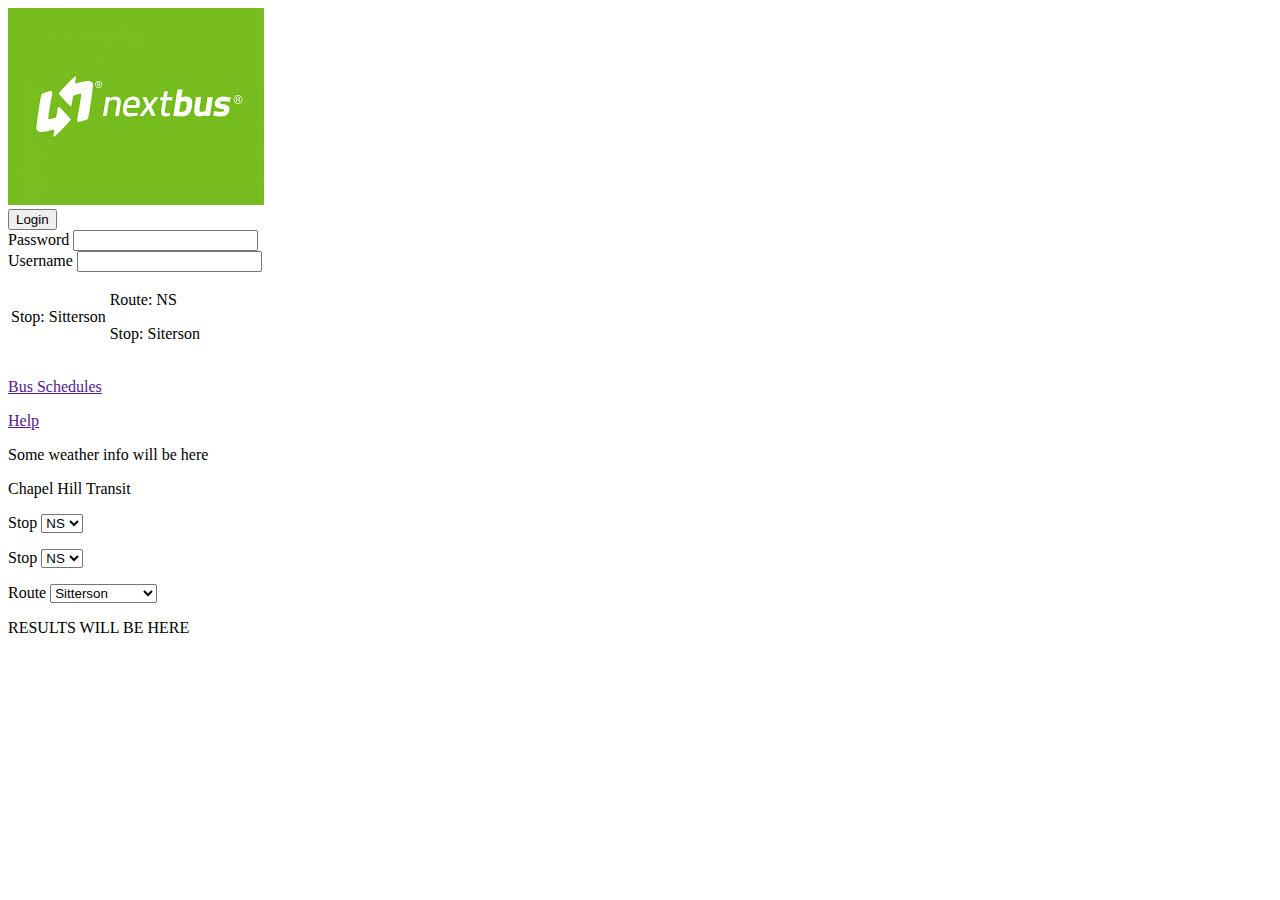
==== client_side/a5.html @ 07bca285 "initial commit for client side" ====
<!DOCTYPE html>
<html>
<head>
	<meta charset="utf-8">
	<title>COMP 426: A3 Mockup</title>
	<link rel="stylesheet" type="text/css" href="a3.css">
</head>
<body>
	<div id="header">
		<div>
			<img src="images/logo.jpg" alt="NextBus logo">

			<form name="login">
				<div>
					<input type="submit" value="Login">
				</div>
				<div id="passwordDiv">
					<label for="password">Password</label>
					<input id="password">
				</div>
				<div id="usernameDiv">
					<label for="username">Username</label>
					<input id="username">
				</div>
			</form>
		</div>
	</div>

	<div id="page">
		<div id="favorites">
			<table summary="A person's favorite stops and routes">
				<tr>
					<td><p>Stop: Sitterson</p></td>
					<td><p><span>Route: NS</span></p> <p><span>Stop: Siterson</span></p></td>
				</tr>
			</table>
		</div>

		<nav>
			<p><a href="">Bus Schedules</a></p>
			<p><a href="">Help</a></p>
		</nav>

		<div id="weather"><p>Some weather info will be here</p></div>

		<div id="bus_select">
			<div id="city"><p>Chapel Hill Transit</p></div>
			<div id="select_by_route">
				<p>
					<label>Stop</label>
					<select name="route">
						<option value="NS">NS</option>
						<option value="RU">RU</option>
					</select>
				</p>
			</div>
			<div id="select_by_r_and_s">
				<p>
					<label>Stop</label>
					<select name="route2">
						<option value="NS">NS</option>
						<option value="RU">RU</option>
					</select>
				</p>
				<p>
					<label>Route</label>
					<select name="stop">
						<option value="Sitterson">Sitterson</option>
						<option value="Union">Sutdent Union</option>
					</select>
				</p>
			</div>

			<div id="results">
				<p>RESULTS WILL BE HERE</p>
			</div>
		</div>
	</div>

</body>
</html>
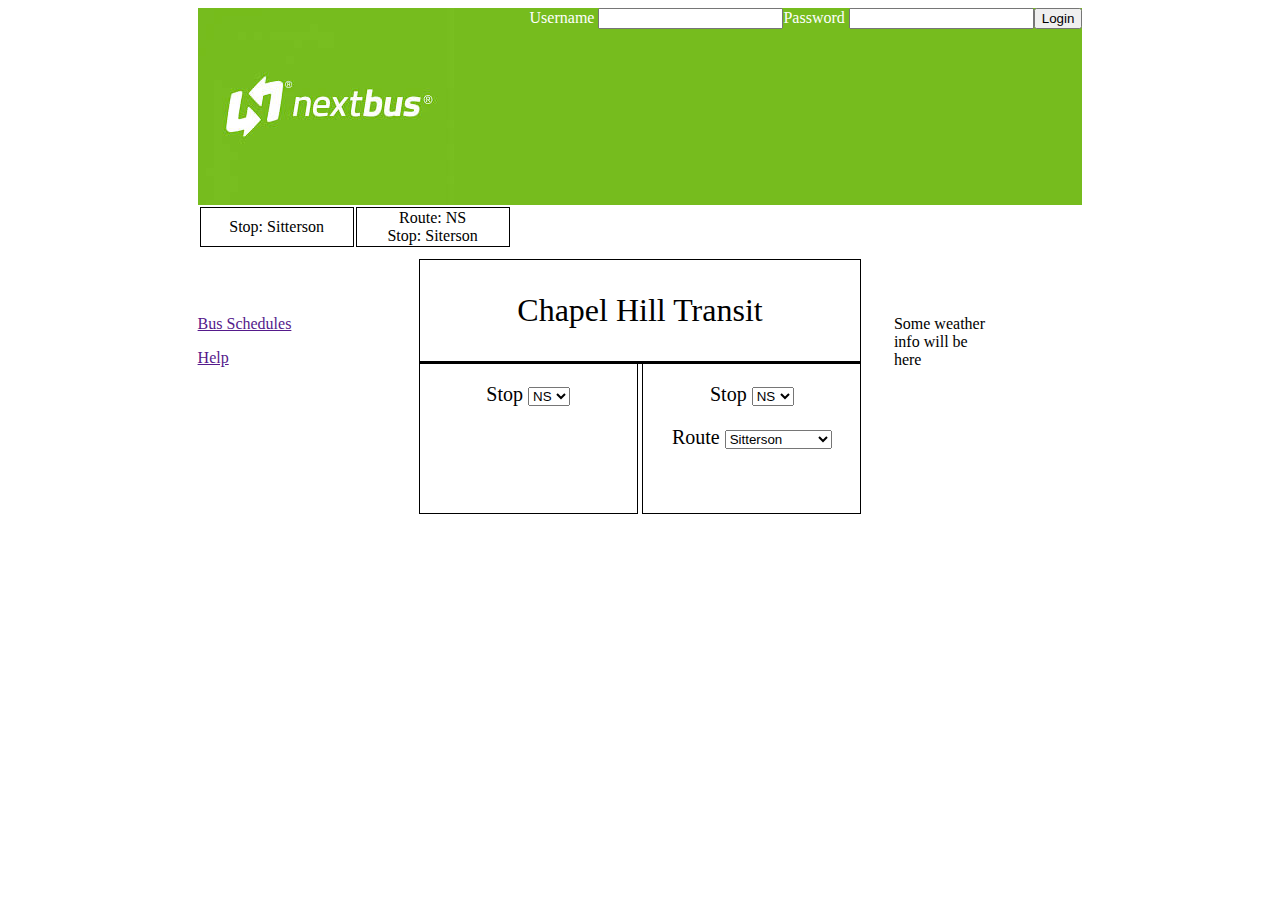
==== commit 22dc8d96: "initial client js" ====
--- a/client_side/a5.html
+++ b/client_side/a5.html
@@ -3,7 +3,9 @@
 <head>
 	<meta charset="utf-8">
 	<title>COMP 426: A3 Mockup</title>
-	<link rel="stylesheet" type="text/css" href="a3.css">
+	<link rel="stylesheet" type="text/css" href="a5.css">
+	<script src="http://www.cs.unc.edu/Courses/comp426-f14/jquery-1.11.1.js"></script>
+	<script src="showBuses.js"></script>
 </head>
 <body>
 	<div id="header">
@@ -72,10 +74,10 @@
 			</div>
 
 			<div id="results">
-				<p>RESULTS WILL BE HERE</p>
+			<!--	<p>RESULTS WILL BE HERE</p> -->
 			</div>
 		</div>
 	</div>
 
 </body>
-</html>+</html>
--- a/client_side/a5.css
+++ b/client_side/a5.css
@@ -0,0 +1,91 @@
+#header {
+	background-color: #76BC1E;
+	overflow: hidden;
+}
+
+#header:first-child {
+	width: 70%;
+	margin-left: auto;
+	margin-right: auto;
+}
+
+#header img {
+	float: left;
+}
+
+#usernameDiv, #passwordDiv, input[type=submit] {
+	float: right;
+}
+
+#page {
+	width: 70%;
+	margin-left: auto;
+	margin-right: auto;
+}
+
+form[name=login] label {
+	color: white;
+}
+
+td {
+	width: 150px;
+	text-align: center;
+	border: 1px solid black;
+}
+
+td p {
+	margin: 0;
+	padding: 0;
+}
+
+#bus_select {
+	padding-top: 10px;
+	text-align: center;
+	width: 50%;
+    margin-left: auto;
+    margin-right: auto;
+}
+
+#select_by_route, #select_by_r_and_s {
+	font-size: 125%;
+	border: 1px solid black;
+	width: 49%;
+	margin-left: auto;
+	margin-right: auto;
+	height: 150px;
+}
+
+#select_by_route {
+	float: left;
+}
+
+#select_by_r_and_s {
+	float: right;
+}
+
+option {
+	font-size: 125%;
+}
+
+#city {
+	font-size: 200%;
+	border: 1px solid black;
+
+}
+
+#results {
+	font-size: 200%;
+	border: 1px solid black;
+}
+
+nav {
+	padding-top: 50px;
+	float: left;
+}
+
+#weather {
+	margin-right: 10%;
+	padding-top: 50px;
+	float: right;
+	width: 100px;
+}
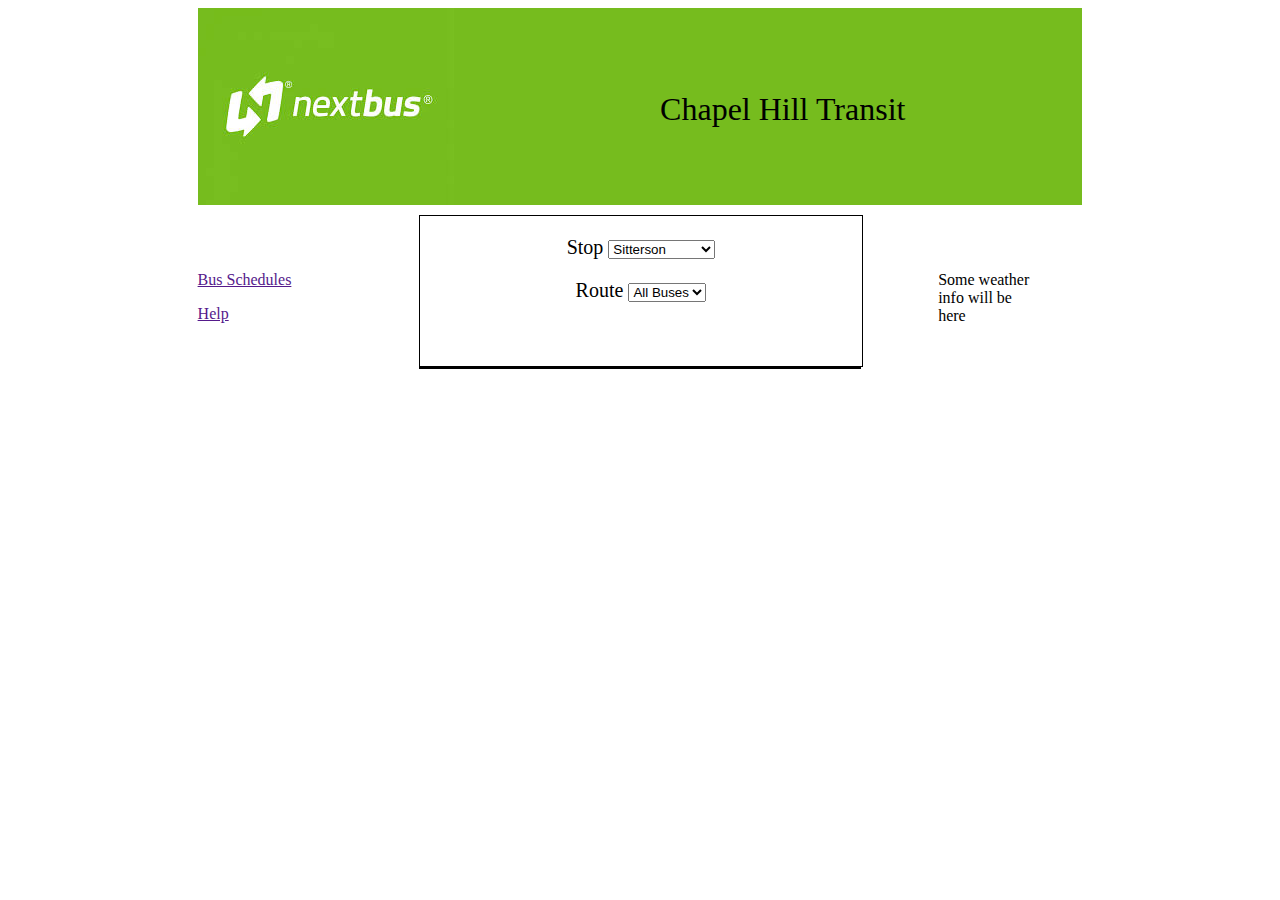
==== commit b0bf2406: "added most functionality, and cleaned up some things" ====
--- a/client_side/a5.html
+++ b/client_side/a5.html
@@ -12,6 +12,8 @@
 		<div>
 			<img src="images/logo.jpg" alt="NextBus logo">
 
+			<div id="city"><p>Chapel Hill Transit</p></div>
+			<!--
 			<form name="login">
 				<div>
 					<input type="submit" value="Login">
@@ -25,10 +27,12 @@
 					<input id="username">
 				</div>
 			</form>
+			-->
 		</div>
 	</div>
 
 	<div id="page">
+		<!--
 		<div id="favorites">
 			<table summary="A person's favorite stops and routes">
 				<tr>
@@ -37,6 +41,7 @@
 				</tr>
 			</table>
 		</div>
+		-->
 
 		<nav>
 			<p><a href="">Bus Schedules</a></p>
@@ -46,29 +51,40 @@
 		<div id="weather"><p>Some weather info will be here</p></div>
 
 		<div id="bus_select">
-			<div id="city"><p>Chapel Hill Transit</p></div>
+				<!--
 			<div id="select_by_route">
 				<p>
 					<label>Stop</label>
-					<select name="route">
+					<select name="stop">
+						<option value="Sitterson">Sitterson</option>
+						<option value="Union">Sutdent Union</option>
+					</select>
+				</p>
+				<p>
+					<label>Route</label>
+					<select name="route" class="route_select">
 						<option value="NS">NS</option>
 						<option value="RU">RU</option>
 					</select>
 				</p>
 			</div>
+				-->
 			<div id="select_by_r_and_s">
 				<p>
 					<label>Stop</label>
-					<select name="route2">
-						<option value="NS">NS</option>
-						<option value="RU">RU</option>
+					<select name="stop" class="stop_select">
+						<option value="Sitterson">Sitterson</option>
+						<option value="Union">Student Union</option>
 					</select>
 				</p>
 				<p>
 					<label>Route</label>
-					<select name="stop">
-						<option value="Sitterson">Sitterson</option>
-						<option value="Union">Sutdent Union</option>
+					<select name="route2" class="route_select">
+						<option value="all">All Buses</option>
+						<option value="NS">NS</option>
+						<option value="A">A</option>
+						<option value="U">U</option>
+						<option value="RU">RU</option>
 					</select>
 				</p>
 			</div>
--- a/client_side/a5.css
+++ b/client_side/a5.css
@@ -49,7 +49,7 @@
 #select_by_route, #select_by_r_and_s {
 	font-size: 125%;
 	border: 1px solid black;
-	width: 49%;
+	/*width: 49%;*/
 	margin-left: auto;
 	margin-right: auto;
 	height: 150px;
@@ -60,7 +60,8 @@
 }
 
 #select_by_r_and_s {
-	float: right;
+	width: 100%;
+	/*float: right;*/
 }
 
 option {
@@ -69,8 +70,14 @@
 
 #city {
 	font-size: 200%;
-	border: 1px solid black;
+	/*border: 1px solid black;*/
+	float: right;
 
+	padding-right: 20%;
+	/*vertical-align: text-top;*/
+	position: relative;
+	  top: 50%;
+	    transform: translateY(50%);
 }
 
 #results {
@@ -84,7 +91,7 @@
 }
 
 #weather {
-	margin-right: 10%;
+	margin-right: 5%;
 	padding-top: 50px;
 	float: right;
 	width: 100px;
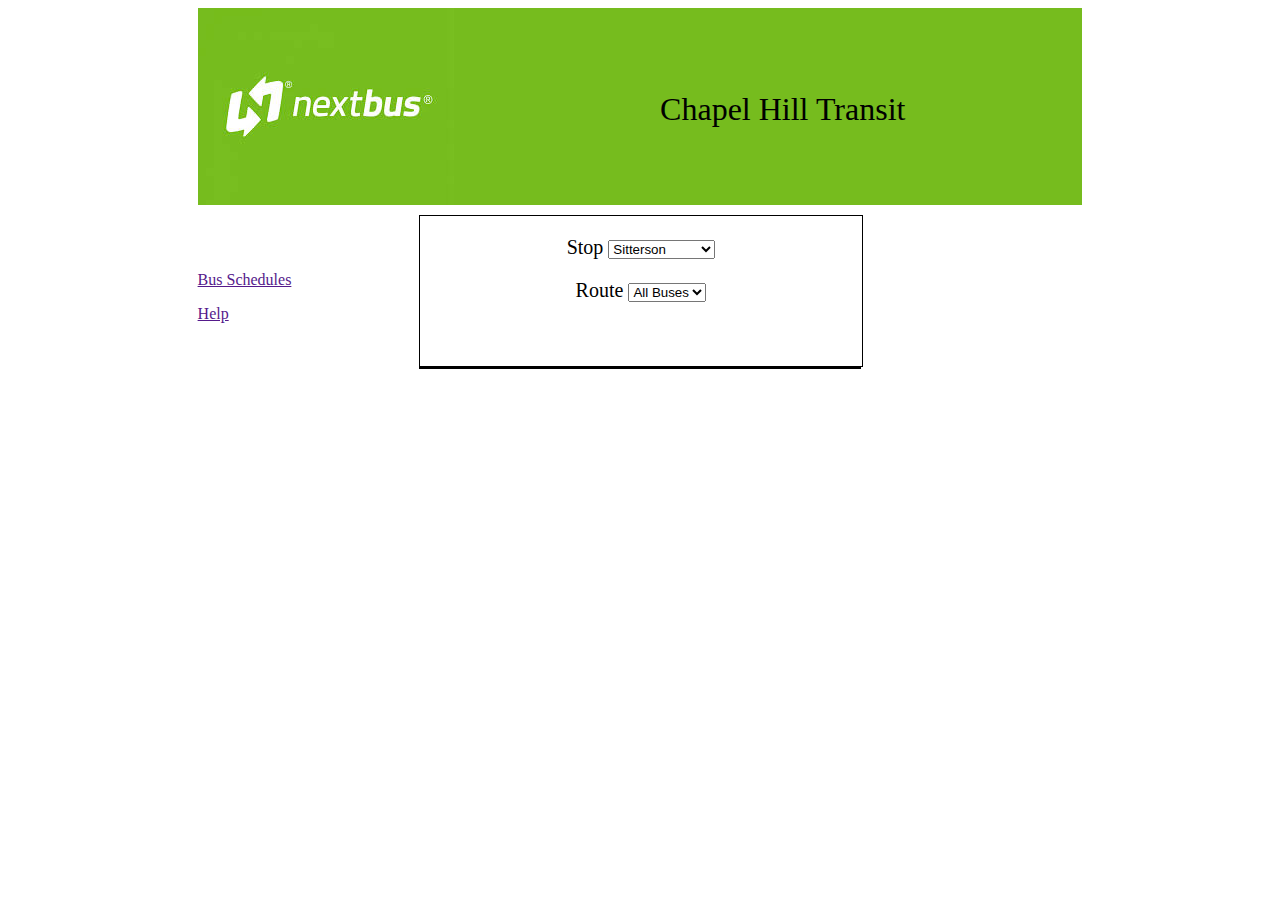
==== commit 7a41e865: "added weather widget" ====
--- a/client_side/a5.html
+++ b/client_side/a5.html
@@ -48,7 +48,7 @@
 			<p><a href="">Help</a></p>
 		</nav>
 
-		<div id="weather"><p>Some weather info will be here</p></div>
+		<div id="weather"><script type="text/javascript" src="http://voap.weather.com/weather/oap/USGA0028?template=DRIVV&par=3000000007&unit=0&key=twciweatherwidget"></script></div>
 
 		<div id="bus_select">
 				<!--
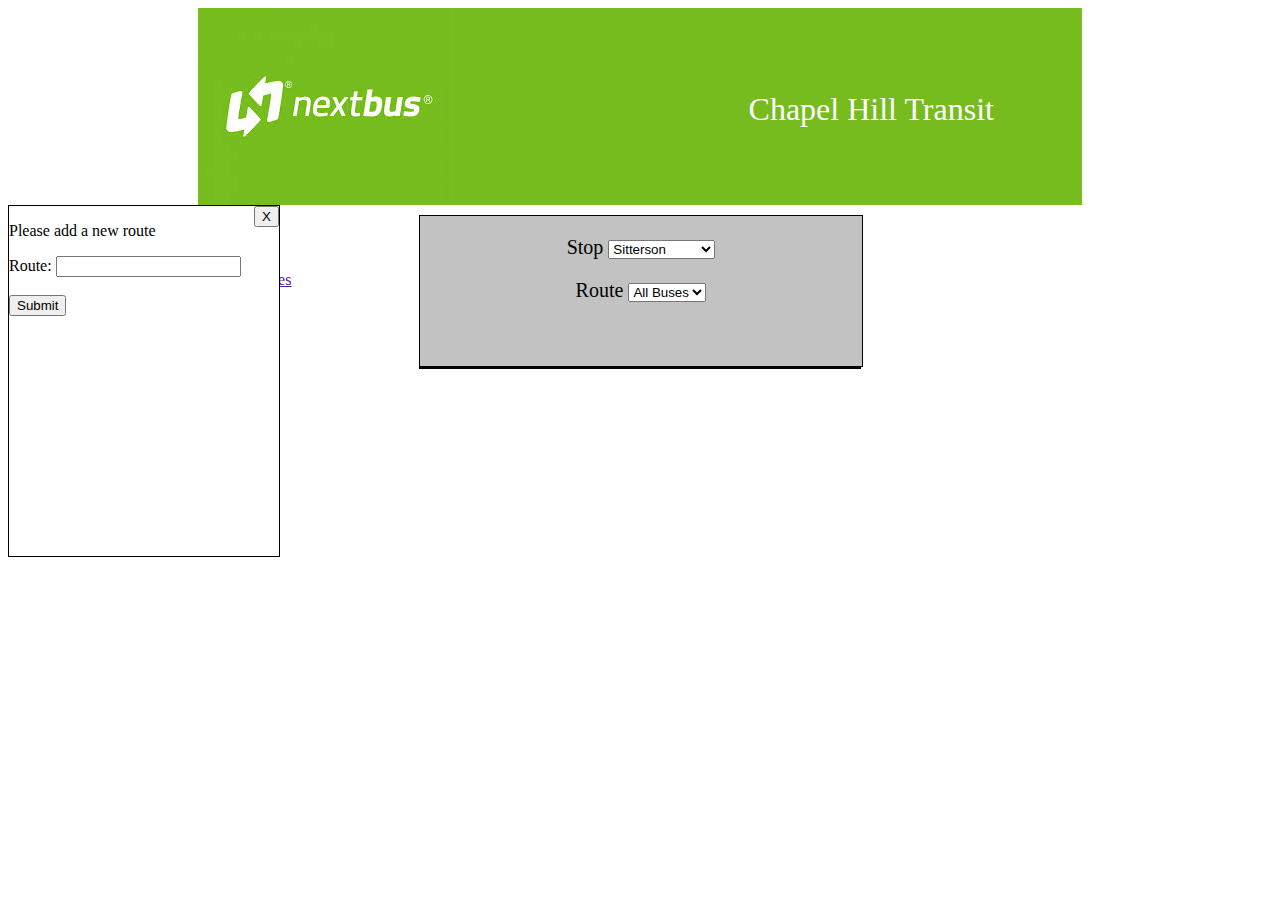
==== commit 8243d4ac: "added admin panel to help show off orm" ====
--- a/client_side/a5.html
+++ b/client_side/a5.html
@@ -8,6 +8,7 @@
 	<script src="showBuses.js"></script>
 </head>
 <body>
+
 	<div id="header">
 		<div>
 			<img src="images/logo.jpg" alt="NextBus logo">
@@ -30,6 +31,15 @@
 			-->
 		</div>
 	</div>
+	<div id="admin">
+		<p>Please add a new route</p>
+		 <form action="">
+		   	Route: <input type="text" id="new_route"><br><br>
+			<input type="button" value="Submit">
+		</form> 
+		<br><br><br>
+		<button id="close" type="button">X</button> 
+	</div>
 
 	<div id="page">
 		<!--
@@ -46,9 +56,12 @@
 		<nav>
 			<p><a href="">Bus Schedules</a></p>
 			<p><a href="">Help</a></p>
+			<p><a href="" id="admin_button">Admin</a></p>
 		</nav>
 
-		<div id="weather"><script type="text/javascript" src="http://voap.weather.com/weather/oap/USGA0028?template=DRIVV&par=3000000007&unit=0&key=twciweatherwidget"></script></div>
+		<div id="weather">
+			<script type="text/javascript" src="http://voap.weather.com/weather/oap/27516?template=GENXV&par=3000000007&unit=0&key=twciweatherwidget"></script>
+		</div>
 
 		<div id="bus_select">
 				<!--
--- a/client_side/a5.css
+++ b/client_side/a5.css
@@ -17,20 +17,36 @@
 	float: right;
 }
 
+#admin{
+	float: left;
+	position: absolute;
+	background-color: white;
+	border: thin black solid;
+	width: 270px;
+	height: 350px;
+}
+
 #page {
 	width: 70%;
 	margin-left: auto;
 	margin-right: auto;
 }
 
-form[name=login] label {
-	color: white;
+
+#close{
+	position: absolute;
+	right:    0;
+	top:   0;
+}
+
+input[value="Submit"]{
+	float: left;
 }
 
 td {
 	width: 150px;
 	text-align: center;
-	border: 1px solid black;
+	/*border: 1px solid black;*/
 }
 
 td p {
@@ -61,6 +77,8 @@
 
 #select_by_r_and_s {
 	width: 100%;
+	border: 1px solid black;
+	background-color: #C2C2C2;
 	/*float: right;*/
 }
 
@@ -73,7 +91,7 @@
 	/*border: 1px solid black;*/
 	float: right;
 
-	padding-right: 20%;
+	padding-right: 10%;
 	/*vertical-align: text-top;*/
 	position: relative;
 	  top: 50%;
@@ -83,6 +101,7 @@
 #results {
 	font-size: 200%;
 	border: 1px solid black;
+	background-color: #C2C2C2;
 }
 
 nav {
@@ -91,8 +110,13 @@
 }
 
 #weather {
-	margin-right: 5%;
-	padding-top: 50px;
+	margin-right: 9%;
+	padding-top: 2%;
 	float: right;
 	width: 100px;
 }
+
+#city > p {
+	font-family: verdana;
+	color: white;
+}
